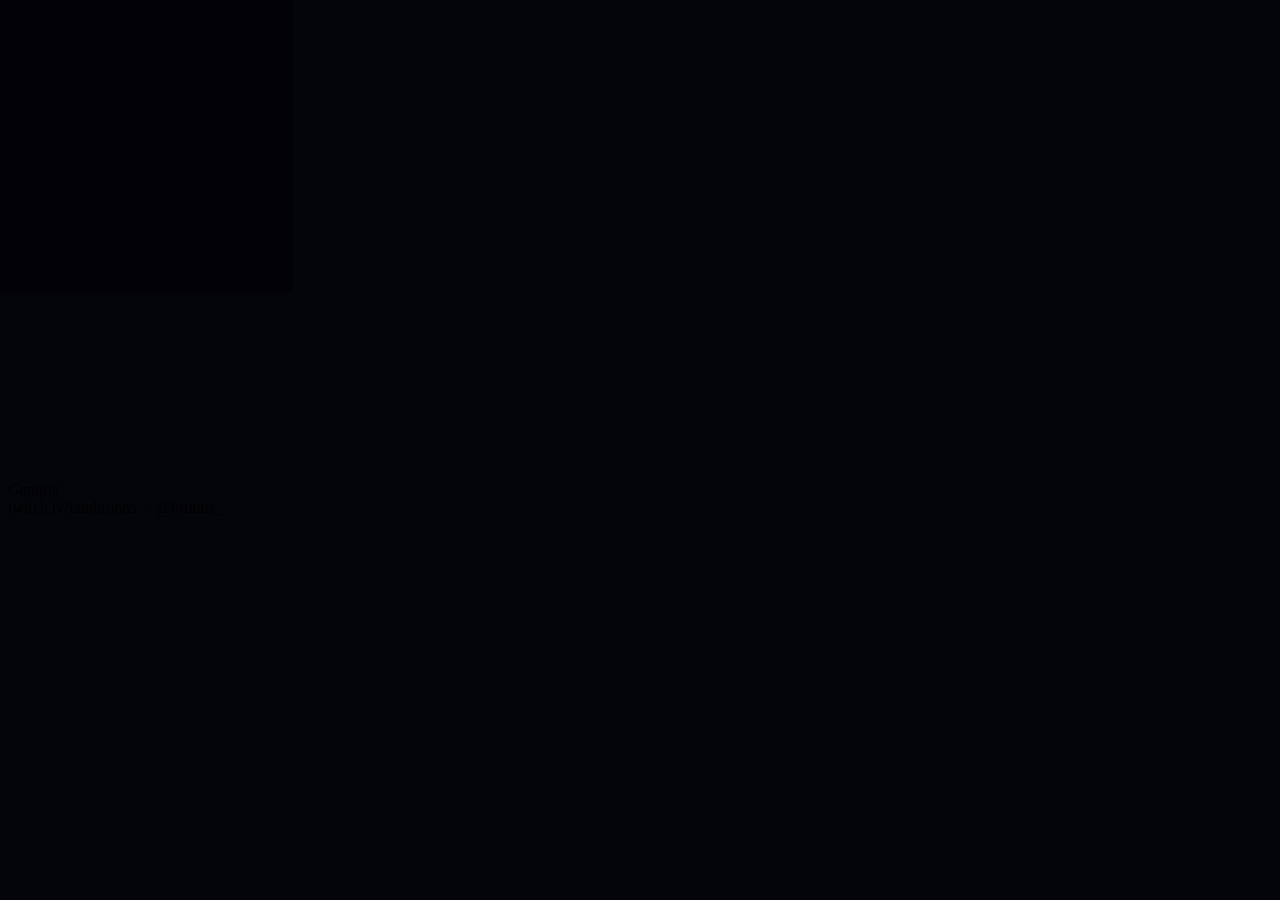
==== index.html @ e286950d "Initial commit: Add HTML overlay background template" ====
<!DOCTYPE html>
<html lang="pt-BR">
<head>
<meta charset="UTF-8">
<title>Background</title>
<link rel="stylesheet" href="style.css">
<link rel="preconnect" href="https://fonts.googleapis.com">
<link href="https://fonts.googleapis.com/css2?family=Archivo+Black&family=Space+Grotesk:wght@400;500;700&family=JetBrains+Mono:wght@400;600&display=swap" rel="stylesheet">
<style>
  body{ background:#04050B; }
  .corner-tri{ position:absolute; width:0; height:0; border-style:solid; }
  .tri-tl{ top:0; left:0; border-width:0 293px 293px 0; border-color:transparent var(--blue-deep) transparent transparent; opacity:.45; }
</style>
</head>
<body>
  <!-- Fundo único, usado por trás de todas as cenas (Iniciando em breve, Volto já,
       Encerrando, Just Chatting...). Coloque os elementos soltos (banners,
       moldura da webcam, chat) por cima dele, em fontes de navegador separadas. -->
  <div class="scene">
    <div class="bg-full"></div>
    <div class="bg-slash"></div>
    <div class="corner-tri tri-tl"></div>

    <div class="halftone" style="top:80px; right:693px; width:293px; height:293px; clip-path:polygon(50% 0,100% 100%,0 100%);"></div>
    <div class="halftone blue" style="top:269px; left:40px; width:180px; height:180px; clip-path:polygon(0 0,100% 30%,70% 100%,0 70%);"></div>

    <div class="info-bar">
      <div class="title">Gaming</div>
      <div class="handle">twitch.tv/iambrunns &nbsp;·&nbsp; @brunns_</div>
    </div>

    <div class="particle" style="top:133px; left:1200px; animation-delay:.5s;"></div>
    <div class="particle sq2" style="top:1200px; left:1280px; animation-delay:1.3s;"></div>
    <div class="particle sq3" style="top:1090px; left:1470px;"></div>
  </div>
</body>
</html>
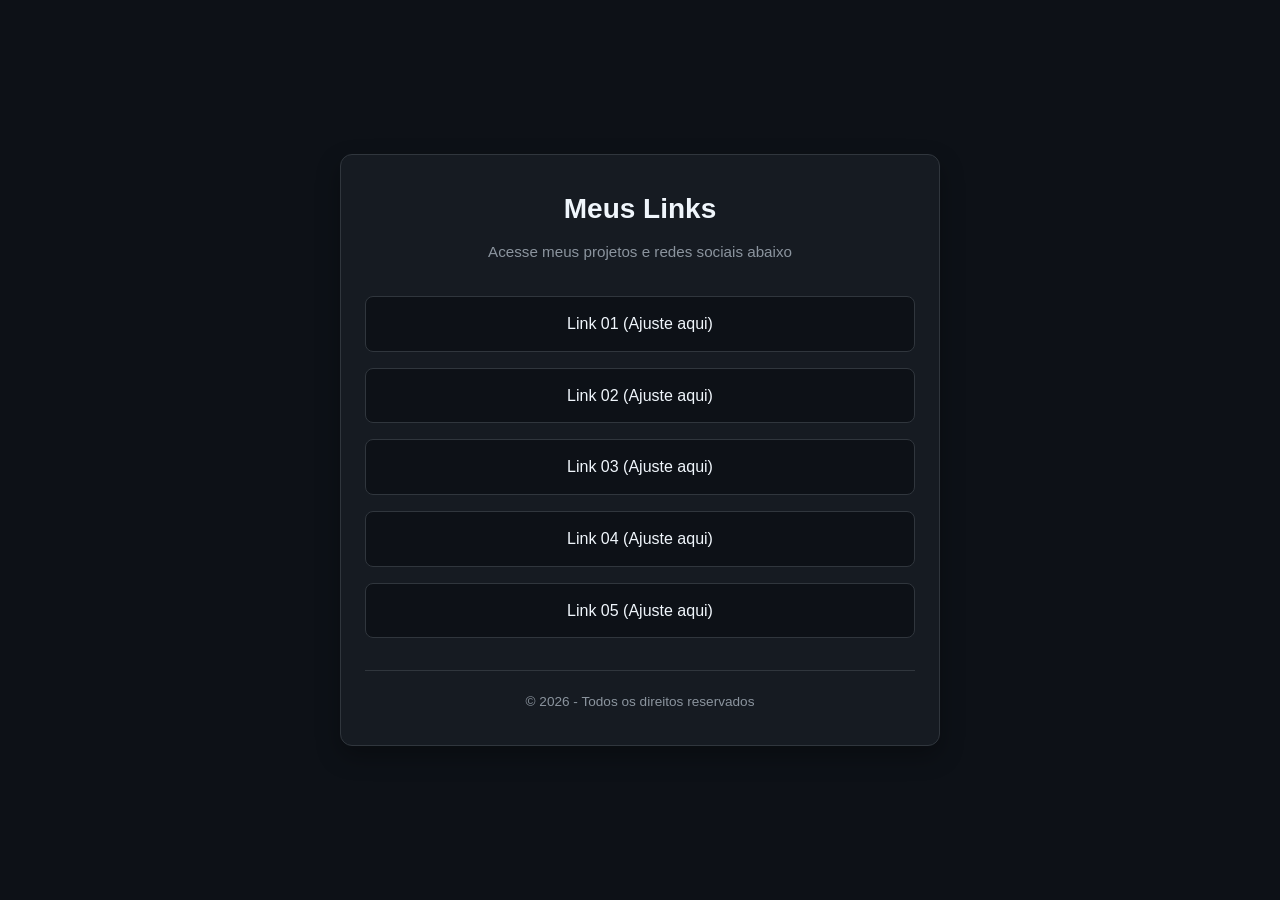
==== commit 6234f763: "Revamp index.html for personal links page Updated the HTML structure and styles for a personal links" ====
--- a/index.html
+++ b/index.html
@@ -1,37 +1,134 @@
 <!DOCTYPE html>
 <html lang="pt-BR">
 <head>
-<meta charset="UTF-8">
-<title>Background</title>
-<link rel="stylesheet" href="style.css">
-<link rel="preconnect" href="https://fonts.googleapis.com">
-<link href="https://fonts.googleapis.com/css2?family=Archivo+Black&family=Space+Grotesk:wght@400;500;700&family=JetBrains+Mono:wght@400;600&display=swap" rel="stylesheet">
-<style>
-  body{ background:#04050B; }
-  .corner-tri{ position:absolute; width:0; height:0; border-style:solid; }
-  .tri-tl{ top:0; left:0; border-width:0 293px 293px 0; border-color:transparent var(--blue-deep) transparent transparent; opacity:.45; }
-</style>
+    <meta charset="UTF-8">
+    <meta name="viewport" content="width=device-width, initial-scale=1.0">
+    <title>Links Importantes | Meu GitHub</title>
+    <style>
+        :root {
+            --bg-color: #0d1117;
+            --card-bg: #161b22;
+            --border-color: #30363d;
+            --text-color: #c9d1d9;
+            --heading-color: #f0f6fc;
+            --accent-color: #58a6ff;
+            --hover-bg: #21262d;
+        }
+
+        * {
+            box-sizing: border-box;
+            margin: 0;
+            padding: 0;
+        }
+
+        body {
+            font-family: -apple-system, BlinkMacSystemFont, "Segoe UI", Roboto, Helvetica, Arial, sans-serif;
+            background-color: var(--bg-color);
+            color: var(--text-color);
+            min-height: 100vh;
+            display: flex;
+            justify-content: center;
+            align-items: center;
+            padding: 20px;
+            line-height: 1.6;
+        }
+
+        .container {
+            width: 100%;
+            max-width: 600px;
+            background-color: var(--card-bg);
+            border: 1px solid var(--border-color);
+            border-radius: 12px;
+            padding: 32px 24px;
+            box-shadow: 0 10px 25px rgba(0, 0, 0, 0.3);
+        }
+
+        header {
+            text-align: center;
+            margin-bottom: 32px;
+        }
+
+        h1 {
+            color: var(--heading-color);
+            font-size: 1.75rem;
+            margin-bottom: 8px;
+        }
+
+        p.subtitle {
+            color: #8b949e;
+            font-size: 0.95rem;
+        }
+
+        .link-list {
+            list-style: none;
+            display: flex;
+            flex-direction: column;
+            gap: 16px;
+        }
+
+        .link-item a {
+            display: block;
+            width: 100%;
+            padding: 14px 20px;
+            background-color: var(--bg-color);
+            color: var(--heading-color);
+            text-decoration: none;
+            border: 1px solid var(--border-color);
+            border-radius: 8px;
+            font-weight: 500;
+            text-align: center;
+            transition: all 0.2s ease;
+        }
+
+        .link-item a:hover {
+            background-color: var(--hover-bg);
+            border-color: var(--accent-color);
+            color: var(--accent-color);
+            transform: translateY(-2px);
+        }
+
+        footer {
+            margin-top: 32px;
+            text-align: center;
+            font-size: 0.85rem;
+            color: #8b949e;
+            border-top: 1px solid var(--border-color);
+            padding-top: 20px;
+        }
+    </style>
 </head>
 <body>
-  <!-- Fundo único, usado por trás de todas as cenas (Iniciando em breve, Volto já,
-       Encerrando, Just Chatting...). Coloque os elementos soltos (banners,
-       moldura da webcam, chat) por cima dele, em fontes de navegador separadas. -->
-  <div class="scene">
-    <div class="bg-full"></div>
-    <div class="bg-slash"></div>
-    <div class="corner-tri tri-tl"></div>
 
-    <div class="halftone" style="top:80px; right:693px; width:293px; height:293px; clip-path:polygon(50% 0,100% 100%,0 100%);"></div>
-    <div class="halftone blue" style="top:269px; left:40px; width:180px; height:180px; clip-path:polygon(0 0,100% 30%,70% 100%,0 70%);"></div>
+    <div class="container">
+        <header>
+            <h1>Meus Links</h1>
+            <p class="subtitle">Acesse meus projetos e redes sociais abaixo</p>
+        </header>
 
-    <div class="info-bar">
-      <div class="title">Gaming</div>
-      <div class="handle">twitch.tv/iambrunns &nbsp;·&nbsp; @brunns_</div>
+        <main>
+            <ul class="link-list">
+                <li class="link-item">
+                    <a href="https://exemplo.com/link1" target="_blank" rel="noopener noreferrer">Link 01 (Ajuste aqui)</a>
+                </li>
+                <li class="link-item">
+                    <a href="https://exemplo.com/link2" target="_blank" rel="noopener noreferrer">Link 02 (Ajuste aqui)</a>
+                </li>
+                <li class="link-item">
+                    <a href="https://exemplo.com/link3" target="_blank" rel="noopener noreferrer">Link 03 (Ajuste aqui)</a>
+                </li>
+                <li class="link-item">
+                    <a href="https://exemplo.com/link4" target="_blank" rel="noopener noreferrer">Link 04 (Ajuste aqui)</a>
+                </li>
+                <li class="link-item">
+                    <a href="https://exemplo.com/link5" target="_blank" rel="noopener noreferrer">Link 05 (Ajuste aqui)</a>
+                </li>
+            </ul>
+        </main>
+
+        <footer>
+            <p>&copy; 2026 - Todos os direitos reservados</p>
+        </footer>
     </div>
 
-    <div class="particle" style="top:133px; left:1200px; animation-delay:.5s;"></div>
-    <div class="particle sq2" style="top:1200px; left:1280px; animation-delay:1.3s;"></div>
-    <div class="particle sq3" style="top:1090px; left:1470px;"></div>
-  </div>
 </body>
 </html>
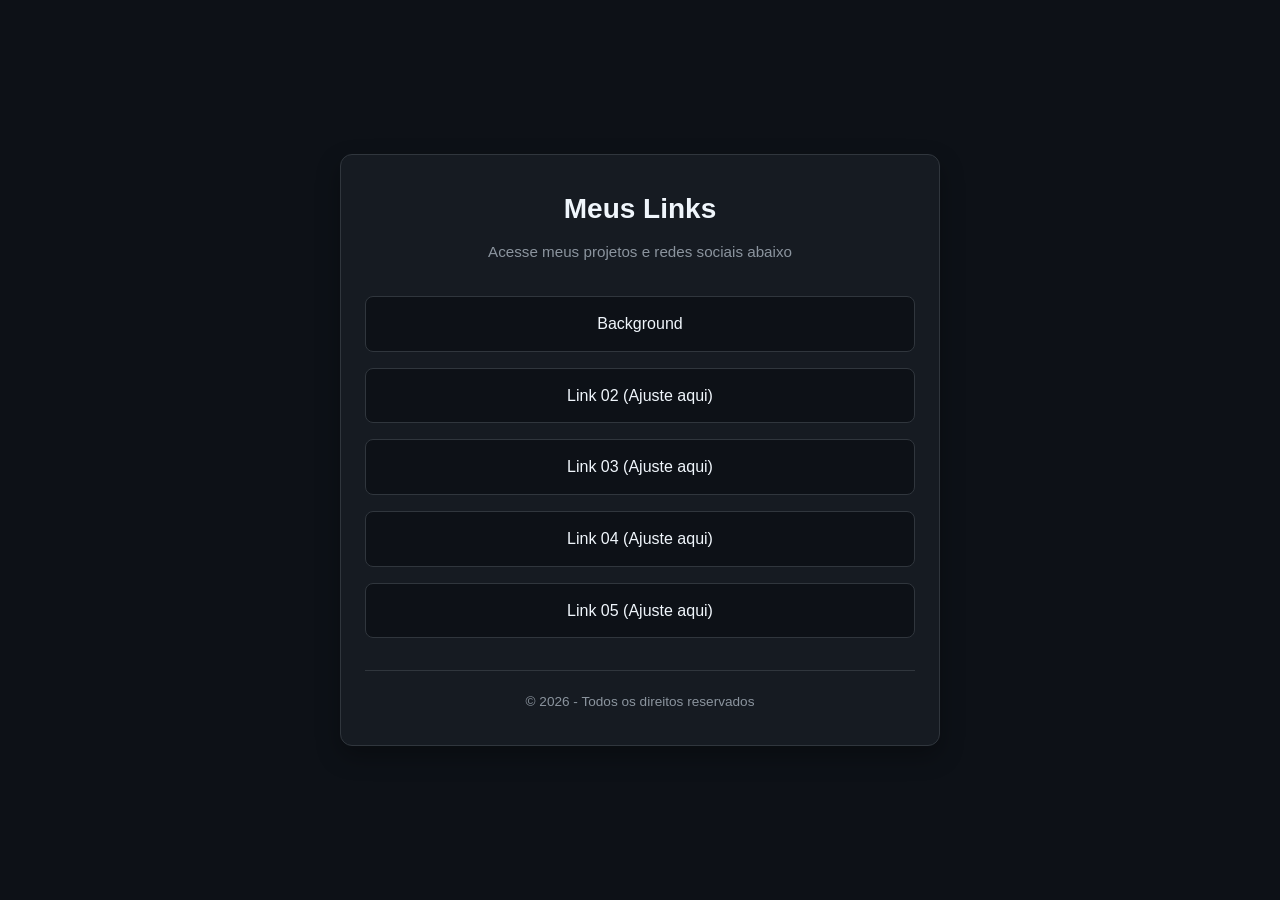
==== commit ab593135: "Remove external links and set as empty Updated links to remove external URLs and set them as empty." ====
--- a/index.html
+++ b/index.html
@@ -108,19 +108,19 @@
         <main>
             <ul class="link-list">
                 <li class="link-item">
-                    <a href="https://exemplo.com/link1" target="_blank" rel="noopener noreferrer">Link 01 (Ajuste aqui)</a>
+                    <a href="https://brn-silveira.github.io/overlays/background.html" target="_blank" rel="noopener noreferrer">Background</a>
                 </li>
                 <li class="link-item">
-                    <a href="https://exemplo.com/link2" target="_blank" rel="noopener noreferrer">Link 02 (Ajuste aqui)</a>
+                    <a href="" target="_blank" rel="noopener noreferrer">Link 02 (Ajuste aqui)</a>
                 </li>
                 <li class="link-item">
-                    <a href="https://exemplo.com/link3" target="_blank" rel="noopener noreferrer">Link 03 (Ajuste aqui)</a>
+                    <a href="" target="_blank" rel="noopener noreferrer">Link 03 (Ajuste aqui)</a>
                 </li>
                 <li class="link-item">
-                    <a href="https://exemplo.com/link4" target="_blank" rel="noopener noreferrer">Link 04 (Ajuste aqui)</a>
+                    <a href="" target="_blank" rel="noopener noreferrer">Link 04 (Ajuste aqui)</a>
                 </li>
                 <li class="link-item">
-                    <a href="https://exemplo.com/link5" target="_blank" rel="noopener noreferrer">Link 05 (Ajuste aqui)</a>
+                    <a href="" target="_blank" rel="noopener noreferrer">Link 05 (Ajuste aqui)</a>
                 </li>
             </ul>
         </main>
